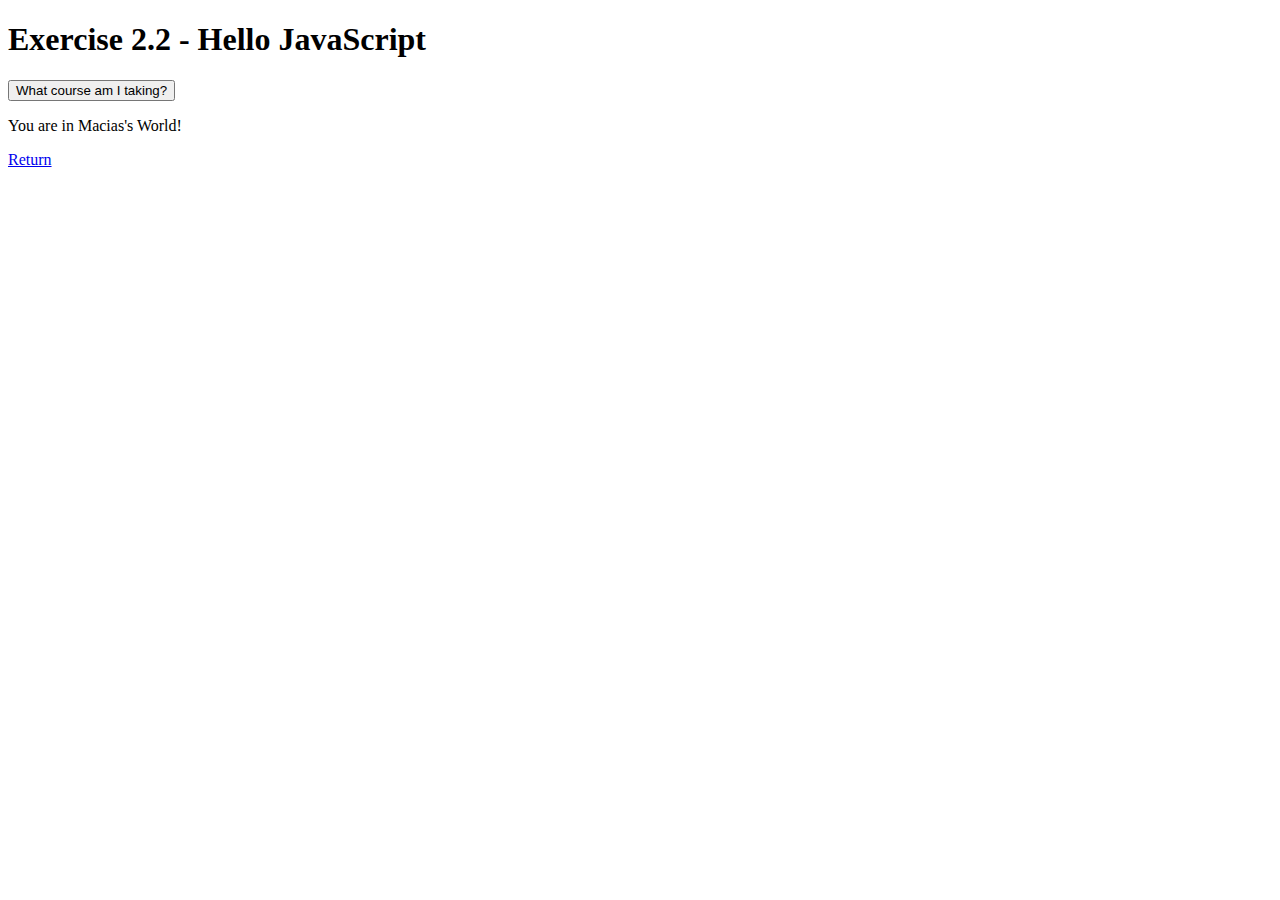
==== week-2/macias-exercise2.html @ b8c68957 "initial code" ====
<!DOCTYPE html>
<html lang="en">
<head>
    <meta charset="UTF-8">
    <meta http-equiv="X-UA-Compatible" content="IE=edge">
    <meta name="viewport" content="width=device-width, initial-scale=1.0">
    <title>WEB 231 – Enterprise JavaScript I</title>
</head>
<body>
    <h1>Exercise 2.2 - Hello JavaScript</h1>
    <button id="btnMyCourse">What course am I taking?</button>
    <p id="myWorldTxt">txtMyWorld paragraph tag</p>
    <a href="../index.html" class="return-home">Return</a>

    <script>
        const myWorldTxtParagraph = document.getElementById("myWorldTxt");
        myWorldTxtParagraph.innerHTML = "You are in Macias's World!"

        const alertMyCourseButton = document.getElementById("btnMyCourse");
        alertMyCourseButton.addEventListener("click", alertMyCourse);

        function alertMyCourse() {
            alert("WEB 231 – Enterprise JavaScript I");
        }
    </script>
</body>
</html>
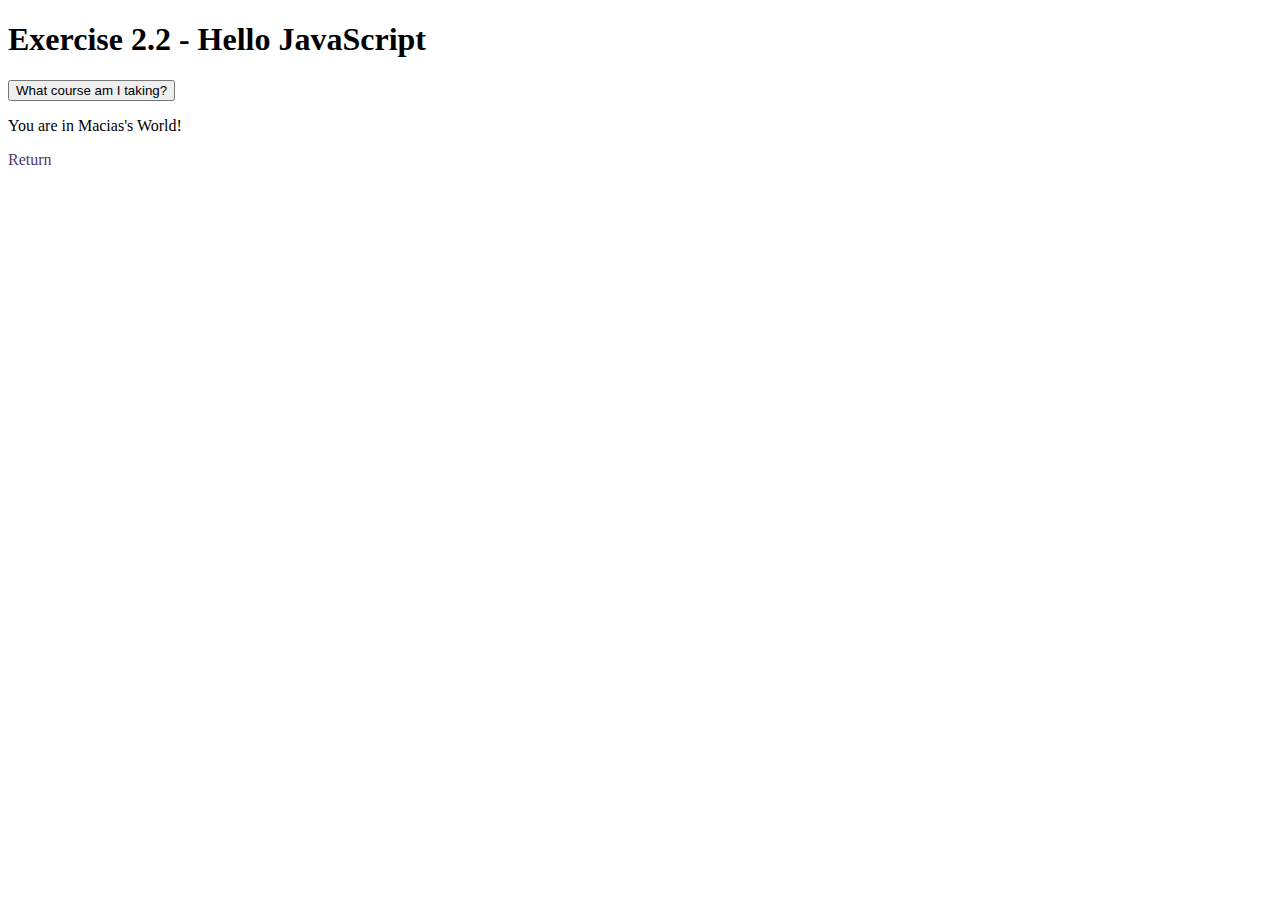
==== commit c99d162d: "added link to global.css" ====
--- a/week-2/macias-exercise2.html
+++ b/week-2/macias-exercise2.html
@@ -5,6 +5,7 @@
     <meta http-equiv="X-UA-Compatible" content="IE=edge">
     <meta name="viewport" content="width=device-width, initial-scale=1.0">
     <title>WEB 231 – Enterprise JavaScript I</title>
+    <link rel="stylesheet" href="../global.css">
 </head>
 <body>
     <h1>Exercise 2.2 - Hello JavaScript</h1>
--- a/global.css
+++ b/global.css
@@ -0,0 +1,78 @@
+.card {
+  box-shadow: 0 4px 8px 0 rgba(0, 0, 0, 0.2);
+  transition: 0.3s;
+}
+
+.card-title {
+  text-align: center;
+  font-size: 2em;
+  color: #4f3674;
+  font-weight: 400;
+}
+
+.card-content {
+  padding: 2px 16px;
+}
+
+.card:hover {
+  box-shadow: 0 8px 16px 0 rgba(0, 0, 0, 0.2);
+}
+
+.form {
+  display: inline-grid;
+  grid-template-columns: auto;
+}
+
+.form-field {
+  padding: 20px;
+}
+
+.input {
+  padding: 12px 20px;
+  margin: 8px 0;
+  display: inline-block;
+  border: 1px solid #ccc;
+  border-radius: 4px;
+  box-sizing: border-box;
+}
+
+.btn {
+  border: none;
+  text-align: center;
+  text-decoration: none;
+  display: inline-block;
+  font-size: 16px;
+  margin: 4px 2px;
+  cursor: pointer;
+  padding: 15px 32px;
+  color: black;
+}
+
+.btn-primary {
+  background-color: #4f3674;
+  color: white;
+}
+
+.btn-primary:hover {
+  background-color: #d6a800;
+  color: white;
+}
+
+.full-width {
+  width: 100%;
+}
+
+.return-home {
+  color: #4f3674;
+  text-decoration: none;
+}
+
+.return-home:visited {
+  color: #3c275a;
+}
+
+.return-home:hover {
+  background-color: #D6A800;
+  color: #4f3674;
+}
+
